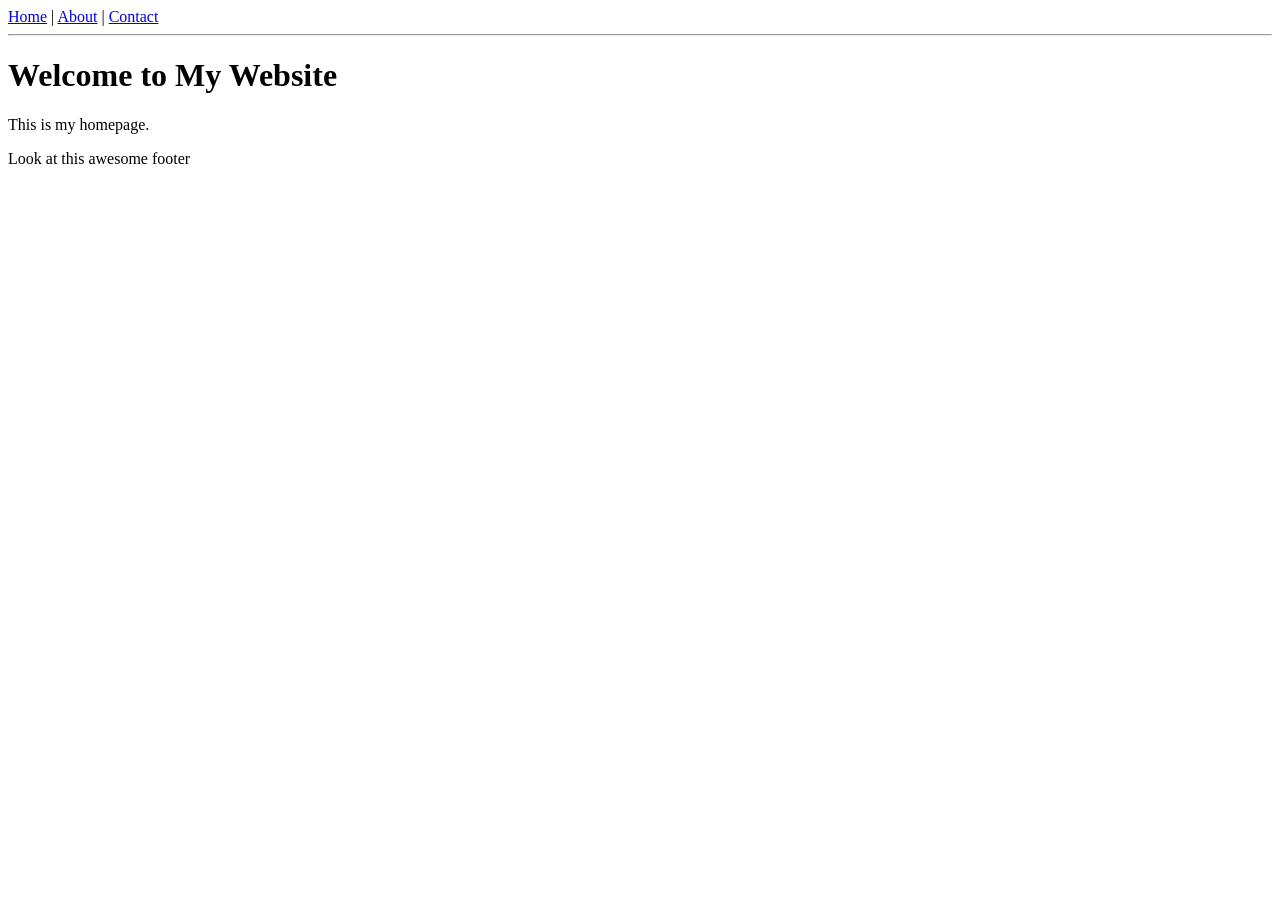
==== public/index.html @ 2b601ed3 "finishedassignment" ====
<!DOCTYPE html>
<html>

    <head>
        <title>Home</title>
    </head>

    <body>
        <nav>

            <a href="/">Home</a> |
            <a href="/about">About</a> |
            <a href="/contact">Contact</a>

        </nav>
        <hr>
        <h1>Welcome to My Website</h1>

        <p>This is my homepage.</p>
        <footer>
            <p>Look at this awesome footer</p>
        </footer>
    </body>

</html>
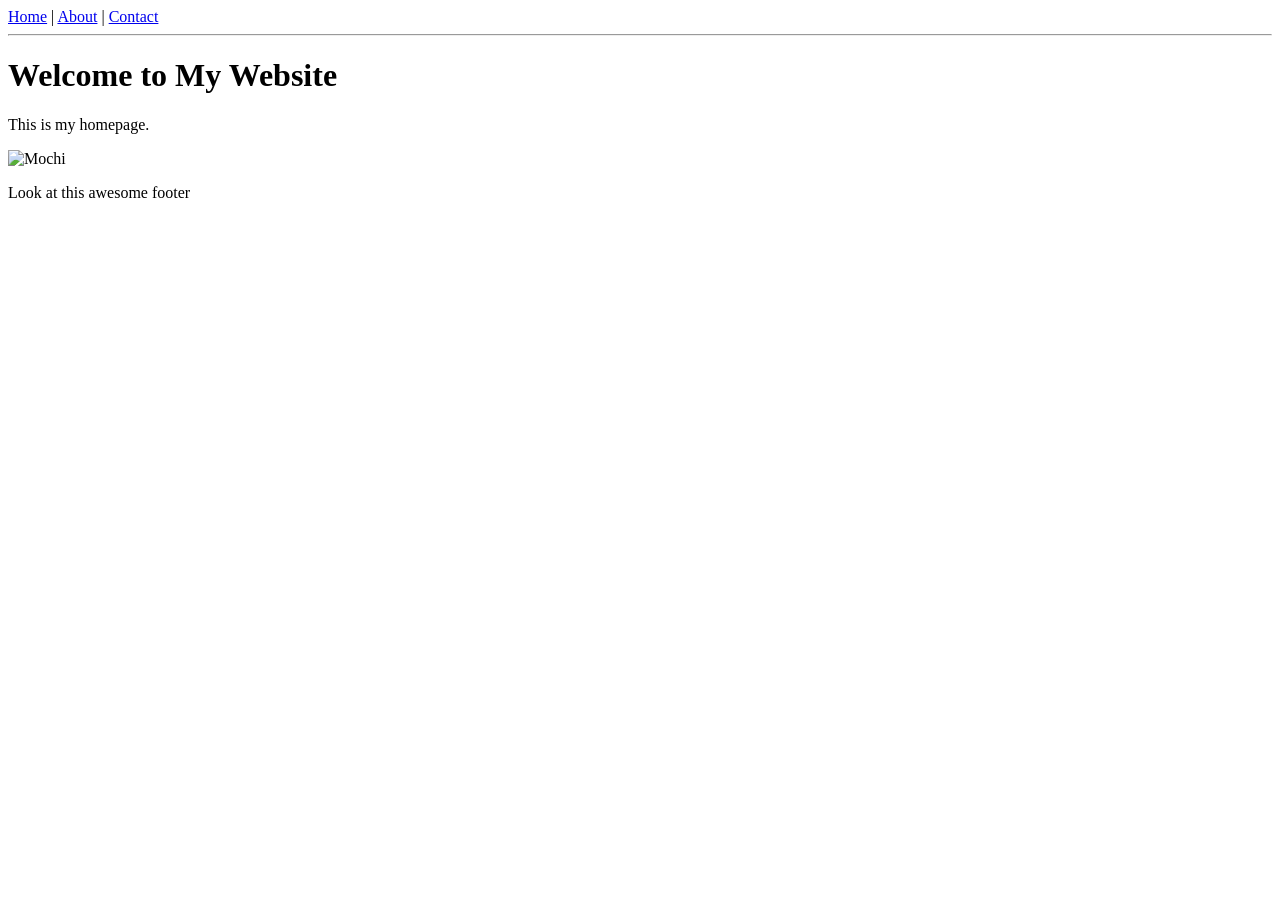
==== commit bc024b09: "finished assignment plus extra" ====
--- a/public/index.html
+++ b/public/index.html
@@ -3,6 +3,7 @@
 
     <head>
         <title>Home</title>
+        <link rel="stylesheet" href="styles.css">
     </head>
 
     <body>
@@ -17,6 +18,7 @@
         <h1>Welcome to My Website</h1>
 
         <p>This is my homepage.</p>
+        <img src="https://kaitsuko.com/cdn/shop/articles/Mochis_specialite_japonaise_couteau_haut_de_gamme_9dda9e06-3395-4de0-9cb7-20aab5a8d4c1.jpg?v=1738224355" alt="Mochi">
         <footer>
             <p>Look at this awesome footer</p>
         </footer>
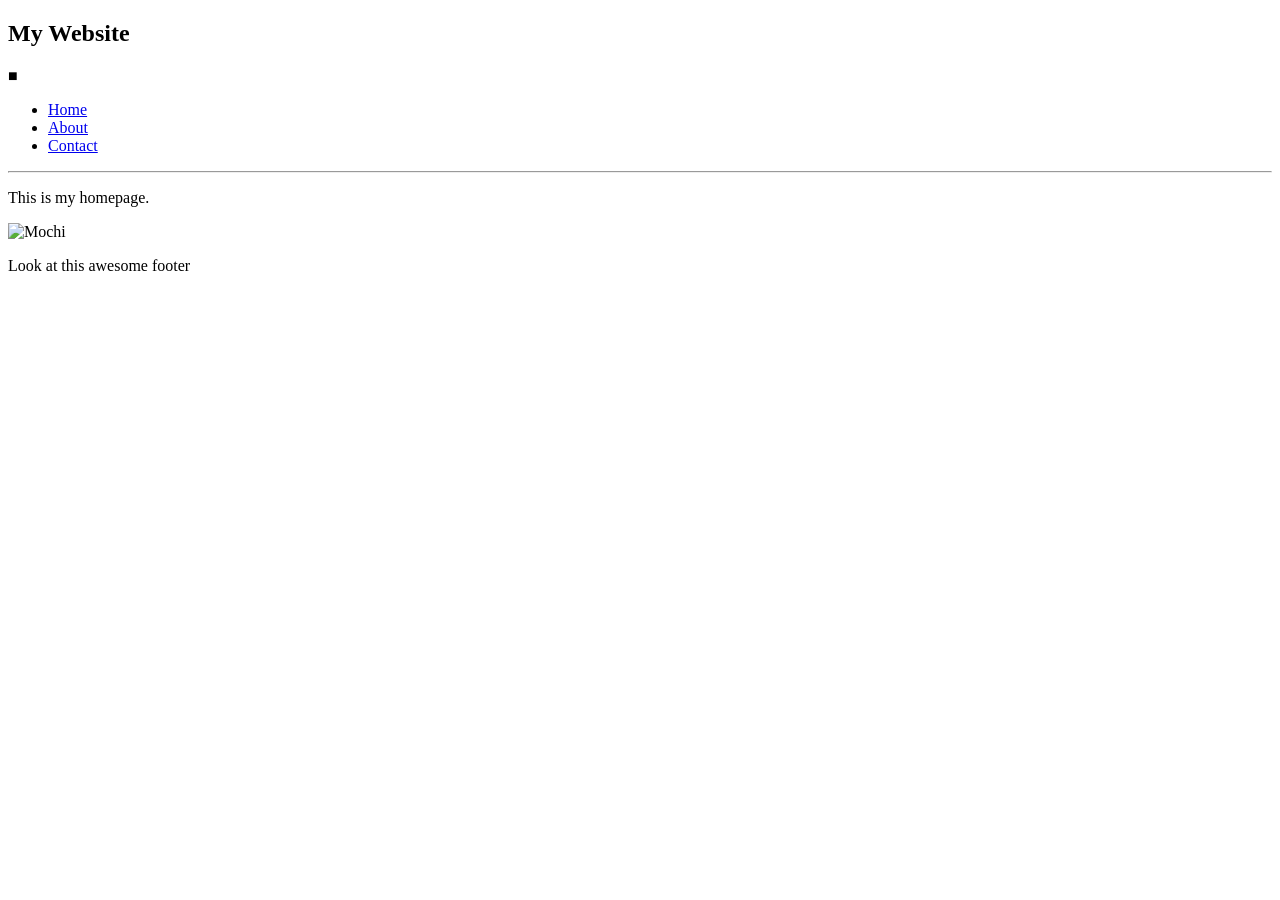
==== commit 6139c294: "changing somethin" ====
--- a/public/index.html
+++ b/public/index.html
@@ -7,16 +7,16 @@
     </head>
 
     <body>
-        <nav>
-
-            <a href="/">Home</a> |
-            <a href="/about">About</a> |
-            <a href="/contact">Contact</a>
-
+        <nav class="navbar">
+            <h1>My Website</h1>
+            <div class="hamburger" onclick="toggleMenu()">■</div>
+            <ul class="nav-links">
+                <li><a href="#">Home</a></li>
+                <li><a href="#">About</a></li>
+                <li><a href="#">Contact</a></li>
+            </ul>
         </nav>
         <hr>
-        <h1>Welcome to My Website</h1>
-
         <p>This is my homepage.</p>
         <img src="https://kaitsuko.com/cdn/shop/articles/Mochis_specialite_japonaise_couteau_haut_de_gamme_9dda9e06-3395-4de0-9cb7-20aab5a8d4c1.jpg?v=1738224355" alt="Mochi">
         <footer>
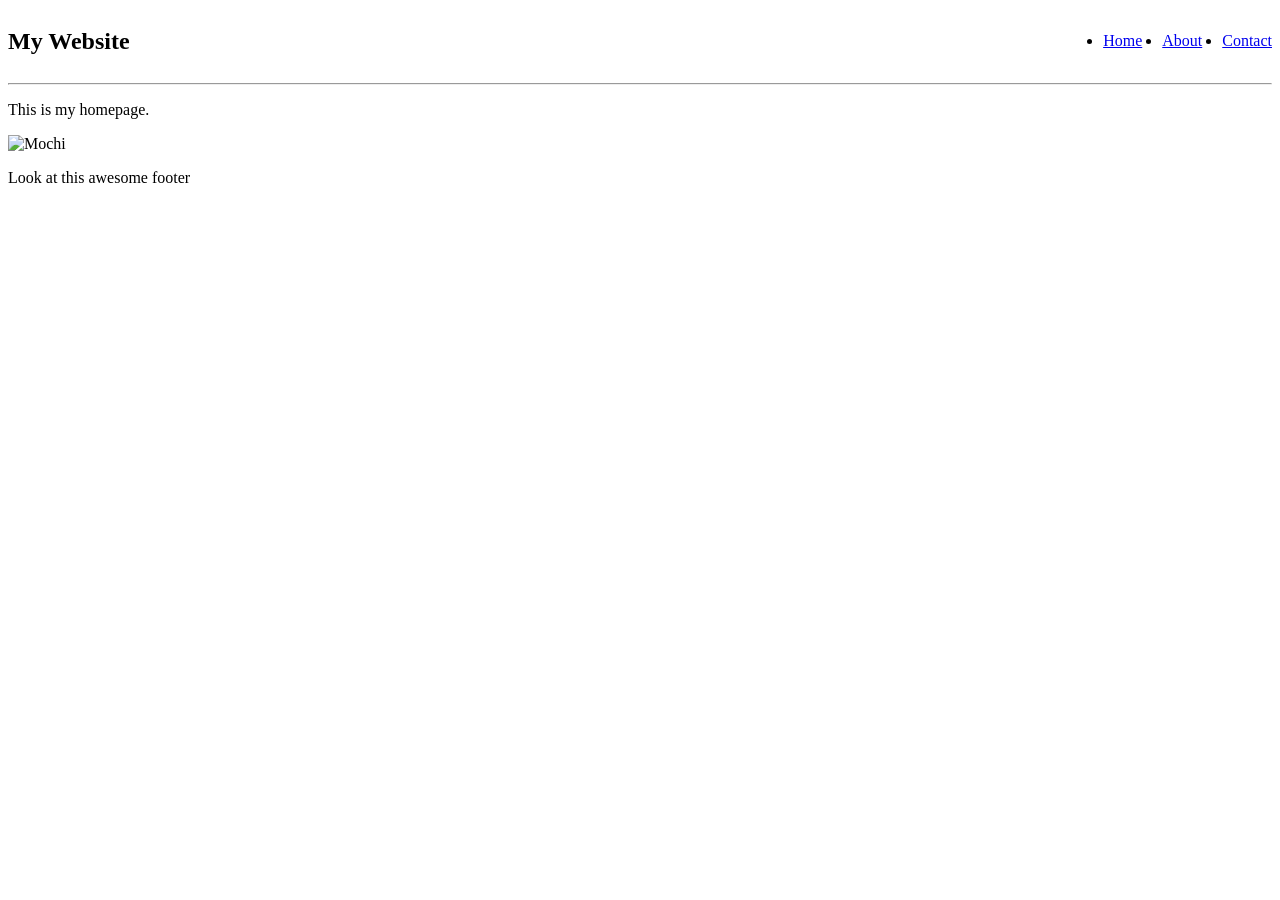
==== commit a7cfbf2d: "changing somethin" ====
--- a/public/index.html
+++ b/public/index.html
@@ -1,27 +1,33 @@
 <!DOCTYPE html>
 <html>
 
-    <head>
-        <title>Home</title>
-        <link rel="stylesheet" href="styles.css">
-    </head>
+<head>
+    <title>Home</title>
+    <link rel="stylesheet" href="style.css">
+</head>
 
-    <body>
-        <nav class="navbar">
-            <h1>My Website</h1>
-            <div class="hamburger" onclick="toggleMenu()">■</div>
-            <ul class="nav-links">
-                <li><a href="#">Home</a></li>
-                <li><a href="#">About</a></li>
-                <li><a href="#">Contact</a></li>
-            </ul>
-        </nav>
-        <hr>
-        <p>This is my homepage.</p>
-        <img src="https://kaitsuko.com/cdn/shop/articles/Mochis_specialite_japonaise_couteau_haut_de_gamme_9dda9e06-3395-4de0-9cb7-20aab5a8d4c1.jpg?v=1738224355" alt="Mochi">
-        <footer>
-            <p>Look at this awesome footer</p>
-        </footer>
-    </body>
+<body>
+    <nav class="navbar">
+        <h1>My Website</h1>
+        <div class="hamburger" onclick="toggleMenu()">■</div>
+        <ul class="nav-links">
+            <li><a href="/">Home</a></li>
+            <li><a href="/about">About</a> </li>
+            <li><a href="/contact">Contact</a></li>
+        </ul>
+    </nav>
+    <hr>
+    <p>This is my homepage.</p>
+    <img src="https://kaitsuko.com/cdn/shop/articles/Mochis_specialite_japonaise_couteau_haut_de_gamme_9dda9e06-3395-4de0-9cb7-20aab5a8d4c1.jpg?v=1738224355"
+        alt="Mochi">
+    <footer>
+        <p>Look at this awesome footer</p>
+    </footer>
+    <script>
+        function toggleMenu() {
+            document.querySelector('.nav-links').classList.toggle('active');
+        }
+    </script>
+</body>
 
 </html>
--- a/public/style.css
+++ b/public/style.css
@@ -0,0 +1,24 @@
+.navbar {
+ display: flex;
+ justify-content: space-between;
+ align-items: center;
+}
+.nav-links {
+ display: flex;
+ gap: 20px;
+}
+.hamburger {
+ display: none;
+}
+@media (max-width: 768px) {
+ .nav-links {
+ display: none;
+ flex-direction: column;
+ }
+ .hamburger {
+ display: block;
+ }
+}
+.nav-links.active {
+ display: flex;
+}
